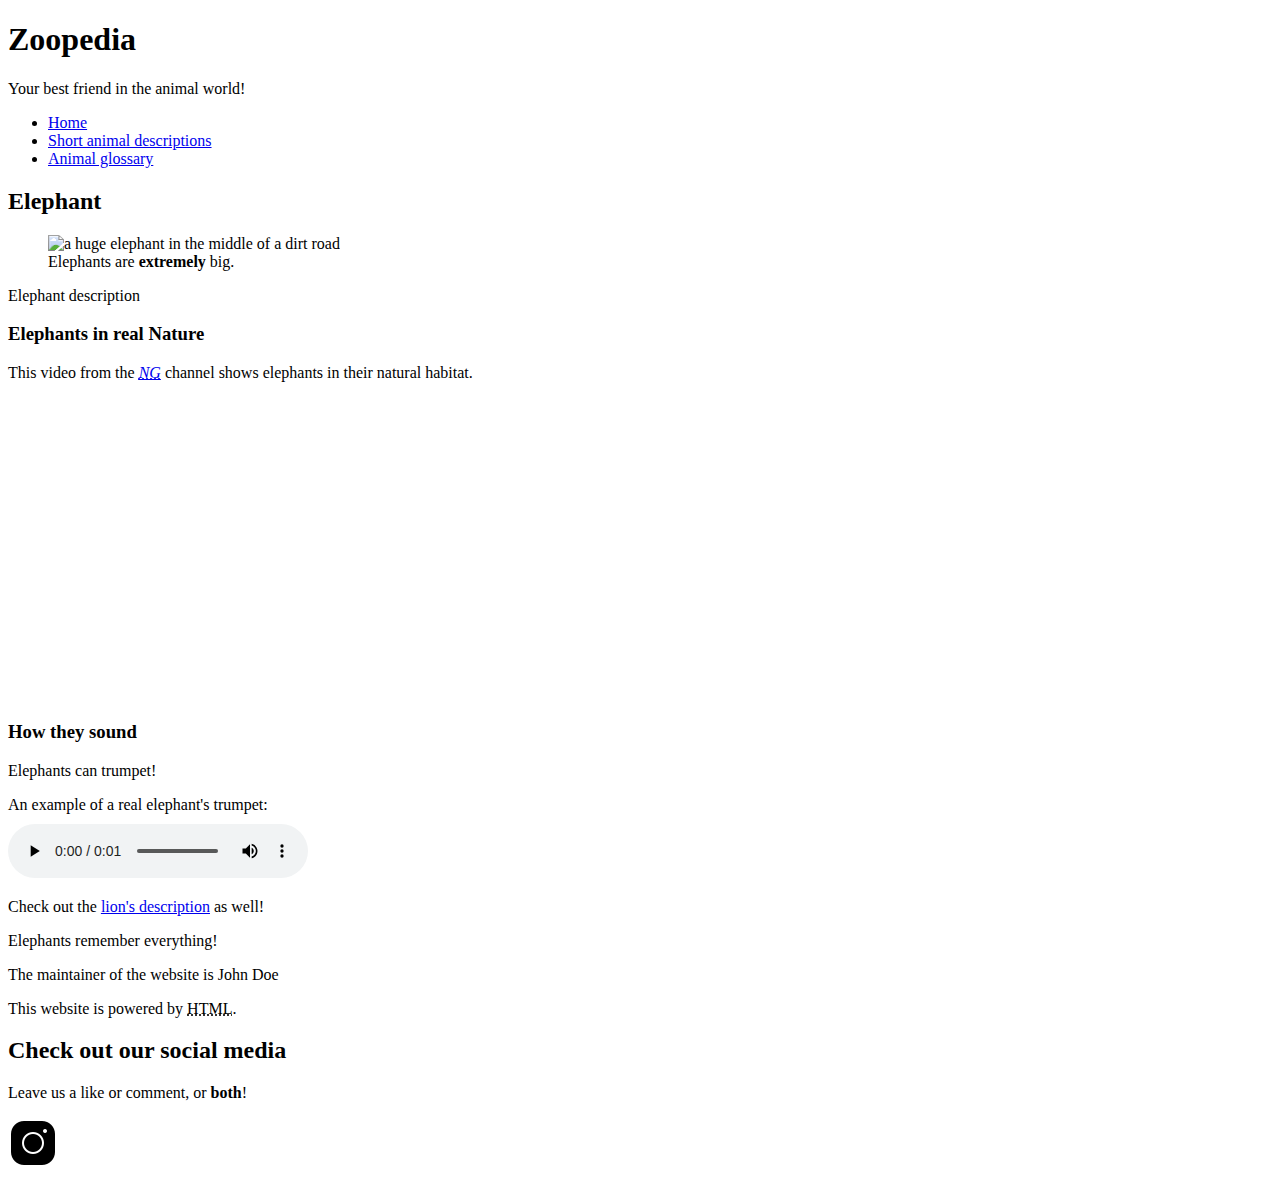
==== templates/elephant-descr.html @ a8ffa61e "feat: add cite for a video description" ====
<!DOCTYPE html>
<html lang="en">
    <head>
        <meta charset="utf-8">
        <meta name="viewport" content="width=device-width, initial-scale=1.0">
        <link rel="icon" href="../images/fox-icon-16x16.png">
        <meta name="author" content="John Doe">
        <meta
            name="description"
            content="The Zoopedia is
            a place where you can find all information
            about animals you like">
        <title>Zoopedia</title>
    </head>
    <body>
        <header>
            <h1>Zoopedia</h1>
            <p>Your best friend in the animal world!</p>
            <nav>
                <ul>
                    <li><a href="index.html">Home</a></li>
                    <li><a href="short-descriptions.html">Short animal descriptions</a></li>
                    <li><a href="glossary.html">Animal glossary</a></li>
                </ul>
            </nav>
        </header>
        <main>
            <section>
                <h2>Elephant</h2>
                <figure>
                    <img src="../images/elephant.jpg" alt="a huge elephant in the middle of a dirt road" width="350" height="500">
                    <figcaption>Elephants are <strong>extremely</strong> big.</figcaption>
                </figure>
                <p>Elephant description</p>
                <section>
                    <h3>Elephants in real Nature</h3>
                    <p>This video from the <a href="https://www.youtube.com/@NatGeoWild"><cite><abbr title="National Geographic">NG</abbr></cite></a> channel shows elephants in their natural habitat.</p>
                    <iframe width="500" height="300" src="https://www.youtube.com/embed/Aw6GkiCvcWs?si=UoOl8Q3gf7lEQiUm" title="YouTube video player" frameborder="0" allow="accelerometer; clipboard-write; encrypted-media; gyroscope; picture-in-picture; web-share" referrerpolicy="strict-origin-when-cross-origin" allowfullscreen></iframe>
                </section>
                <section>
                    <h3>How they sound</h3>
                    <p>Elephants can trumpet!</p>
                    <figure style="margin-left: 0;">
                        <figcaption style="margin: 0px 0px 10px;">An example of a real elephant's trumpet:</figcaption>
                        <audio controls>
                            <source src="../media/audios/elephant-trumpets-growls-6047.mp3" type="audio/mp3">
                            <p>
                                Your browser doesn't support this audio element. Download the
                                <a
                                    href="../media/audios/elephant-trumpets-growls-6047.mp3"
                                    download="elephant-trumpets-sound.mp3">
                                    audio file</a> directly instead (mp3, 40kb).
                            </p>
                        </audio>
                    </figure>
                </section>
            </section>
            <section>
                <p>
                    Check out the <a href="../templates/lion-descr.html">lion's description</a> as well!
                </p>
            </section>
            <aside>
                <p>Elephants remember everything!</p>
            </aside>
        </main>
        <footer>
            <p>The maintainer of the website is John Doe</p>
            <p>This website is powered by <abbr title="HyperText Markup Language">HTML</abbr>.</p>
            <article>
                <h2>Check out our social media</h2>
                <p>Leave us a like or comment, or <strong>both</strong>!</p>
                <a href="#"><img src="../images/instagram-icon-50x50.png" alt="Instagram icon" width="50" height="50"></a>
            </article>
        </footer>
    </body>
</html>
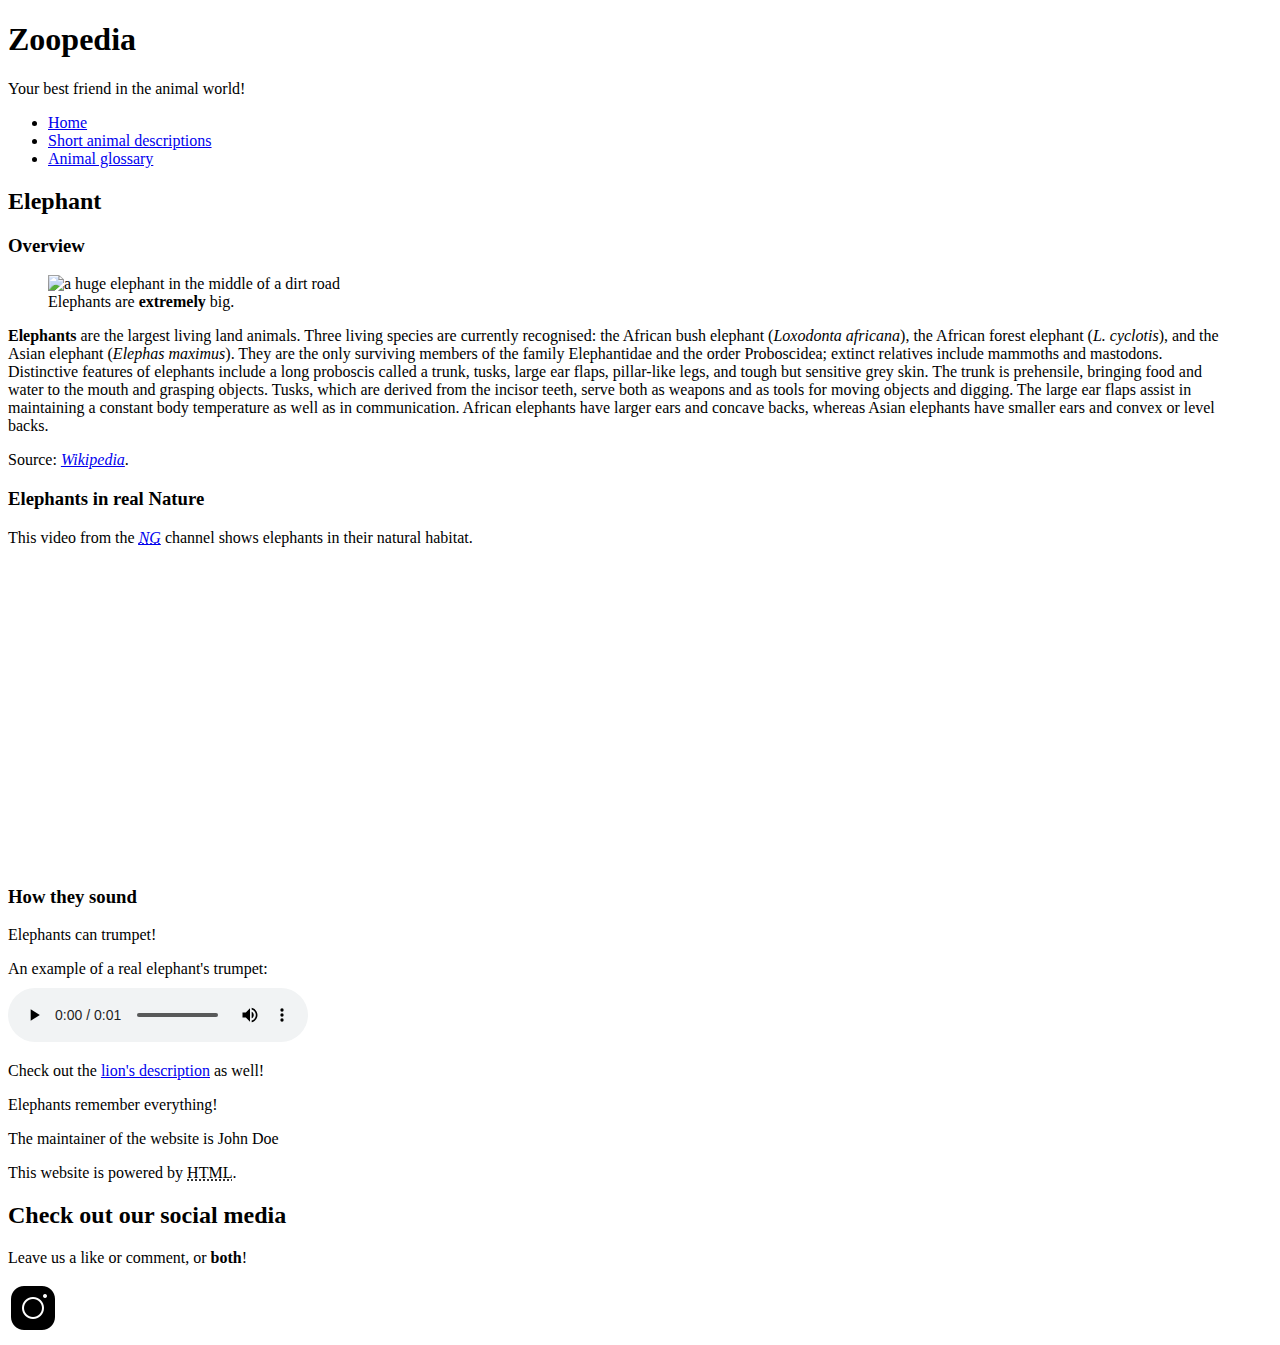
==== commit 34cec6df: "feat: add new overview section" ====
--- a/templates/elephant-descr.html
+++ b/templates/elephant-descr.html
@@ -27,11 +27,18 @@
         <main>
             <section>
                 <h2>Elephant</h2>
-                <figure>
-                    <img src="../images/elephant.jpg" alt="a huge elephant in the middle of a dirt road" width="350" height="500">
-                    <figcaption>Elephants are <strong>extremely</strong> big.</figcaption>
-                </figure>
-                <p>Elephant description</p>
+                <section>
+                    <h3>Overview</h3>
+                    <figure>
+                        <img src="../images/elephant.jpg" alt="a huge elephant in the middle of a dirt road" width="350" height="500">
+                        <figcaption>Elephants are <strong>extremely</strong> big.</figcaption>
+                    </figure>
+                    <blockquote style="margin-left: 0;">
+                        <b>Elephants</b> are the largest living land animals. Three living species are currently recognised: the African bush elephant
+                        (<i>Loxodonta africana</i>), the African forest elephant (<i>L. cyclotis</i>), and the Asian elephant (<i>Elephas maximus</i>). They are the only surviving members of the family Elephantidae and the order Proboscidea; extinct relatives include mammoths and mastodons. Distinctive features of elephants include a long proboscis called a trunk, tusks, large ear flaps, pillar-like legs, and tough but sensitive grey skin. The trunk is prehensile, bringing food and water to the mouth and grasping objects. Tusks, which are derived from the incisor teeth, serve both as weapons and as tools for moving objects and digging. The large ear flaps assist in maintaining a constant body temperature as well as in communication. African elephants have larger ears and concave backs, whereas Asian elephants have smaller ears and convex or level backs.
+                        <p>Source: <a href="https://en.wikipedia.org/wiki/Elephant"><cite>Wikipedia</cite></a>.</p>
+                    </blockquote>
+                </section>
                 <section>
                     <h3>Elephants in real Nature</h3>
                     <p>This video from the <a href="https://www.youtube.com/@NatGeoWild"><cite><abbr title="National Geographic">NG</abbr></cite></a> channel shows elephants in their natural habitat.</p>
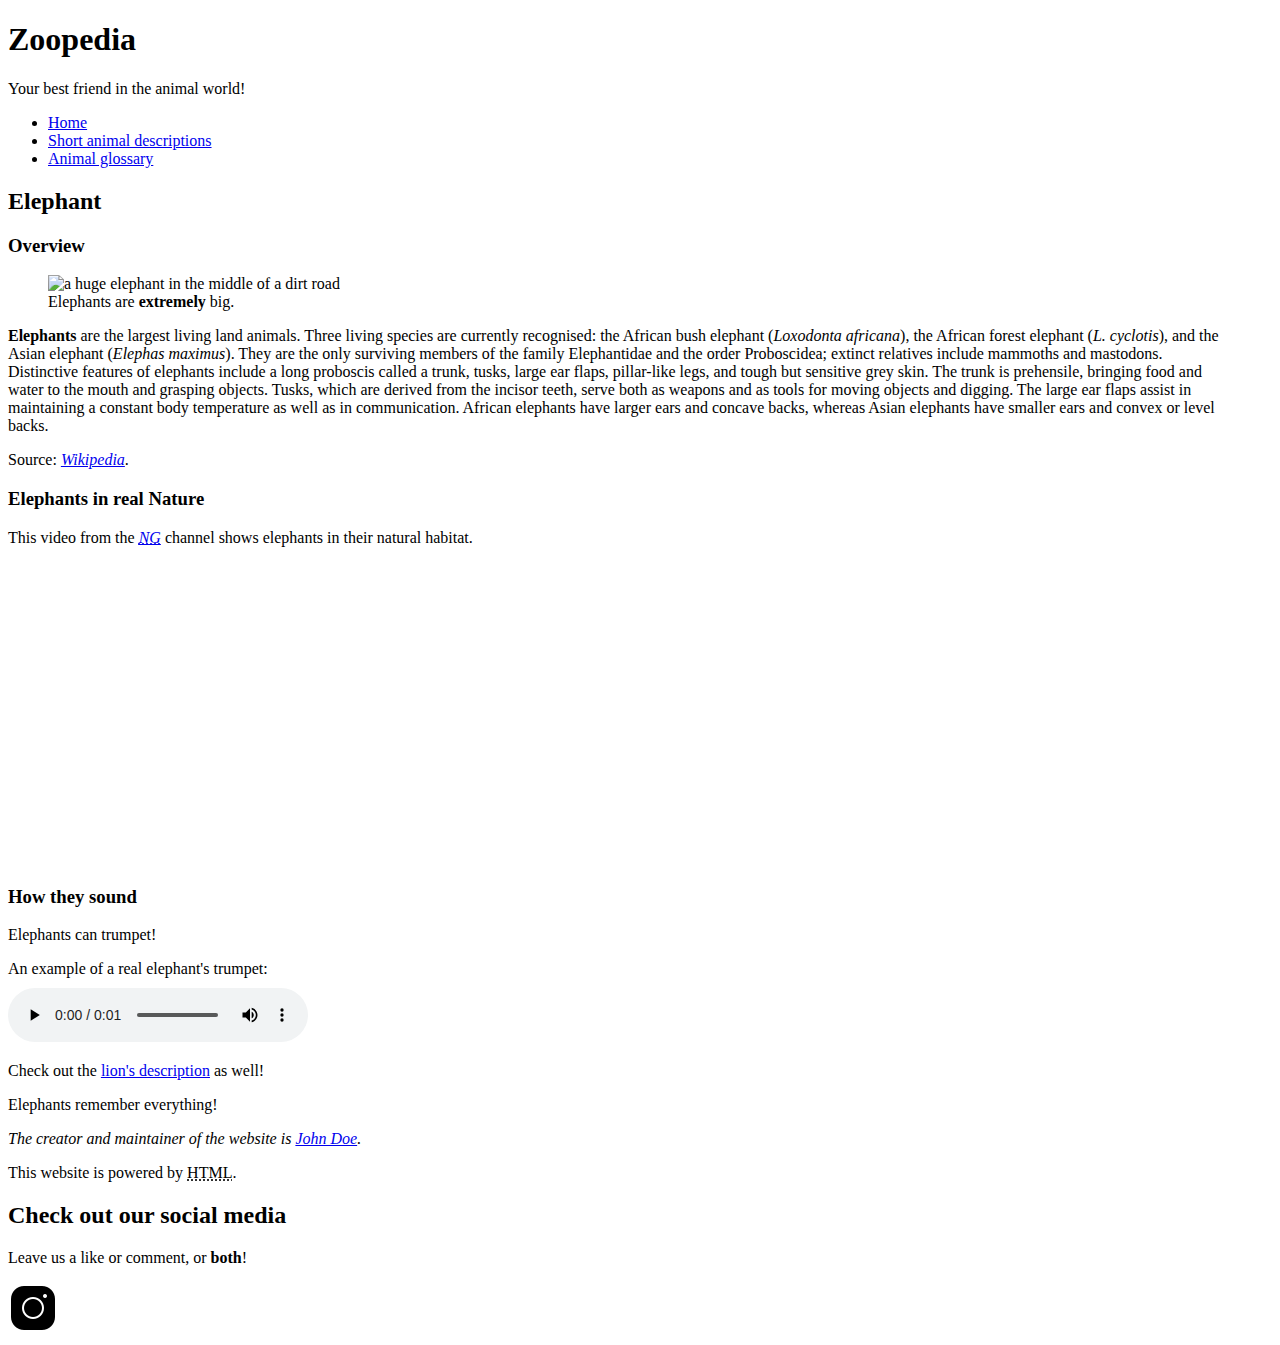
==== commit a157dc1c: "feat: add address for the site creator && maintainer" ====
--- a/templates/elephant-descr.html
+++ b/templates/elephant-descr.html
@@ -72,7 +72,9 @@
             </aside>
         </main>
         <footer>
-            <p>The maintainer of the website is John Doe</p>
+            <address>
+                <p>The creator and maintainer of the website is <a href="#">John Doe</a>.</p>
+            </address>
             <p>This website is powered by <abbr title="HyperText Markup Language">HTML</abbr>.</p>
             <article>
                 <h2>Check out our social media</h2>
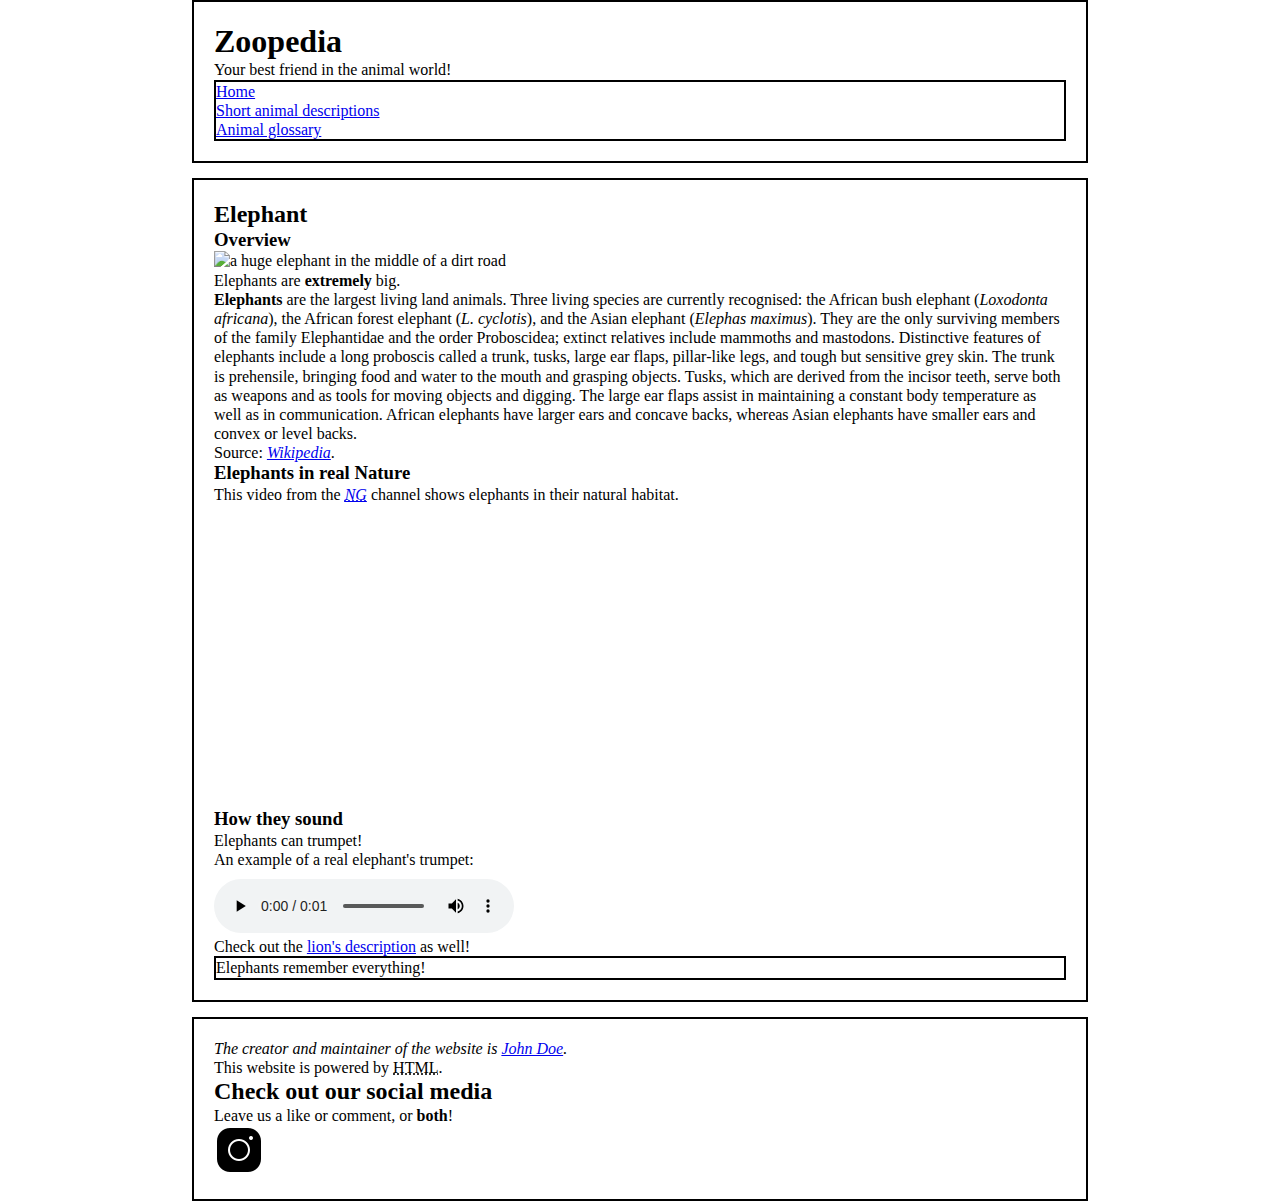
==== commit 21b31c0f: "feat: style files revision" ====
--- a/templates/elephant-descr.html
+++ b/templates/elephant-descr.html
@@ -3,7 +3,6 @@
     <head>
         <meta charset="utf-8">
         <meta name="viewport" content="width=device-width, initial-scale=1.0">
-        <link rel="icon" href="../images/fox-icon-16x16.png">
         <meta name="author" content="John Doe">
         <meta
             name="description"
@@ -11,6 +10,13 @@
             a place where you can find all information
             about animals you like">
         <title>Zoopedia</title>
+        <link rel="icon" href="../images/fox-icon-16x16.png">
+        <link rel="stylesheet" href="../styles/animal-styles.css">
+        <style>
+            .main-img {
+                max-width: 30%;
+            }
+        </style>
     </head>
     <body>
         <header>
--- a/styles/animal-styles.css
+++ b/styles/animal-styles.css
@@ -0,0 +1,33 @@
+@import url(base.css);
+
+/* diff */
+main {
+    margin: 15px 0;
+}
+
+body {
+    display: flex;
+    flex-direction: column;
+    justify-content: space-between;
+    flex-wrap: wrap;
+    align-content: center;
+}
+iframe {
+    width: 50%;
+    max-width: 800px;
+    aspect-ratio: 2 / 1;
+}
+
+audio {
+    max-width: 40%;
+}
+
+.main-img {
+    max-width: 50%;
+}
+
+.main-content {
+    display: flex;
+    min-height: 550px;
+}
+/* diff */
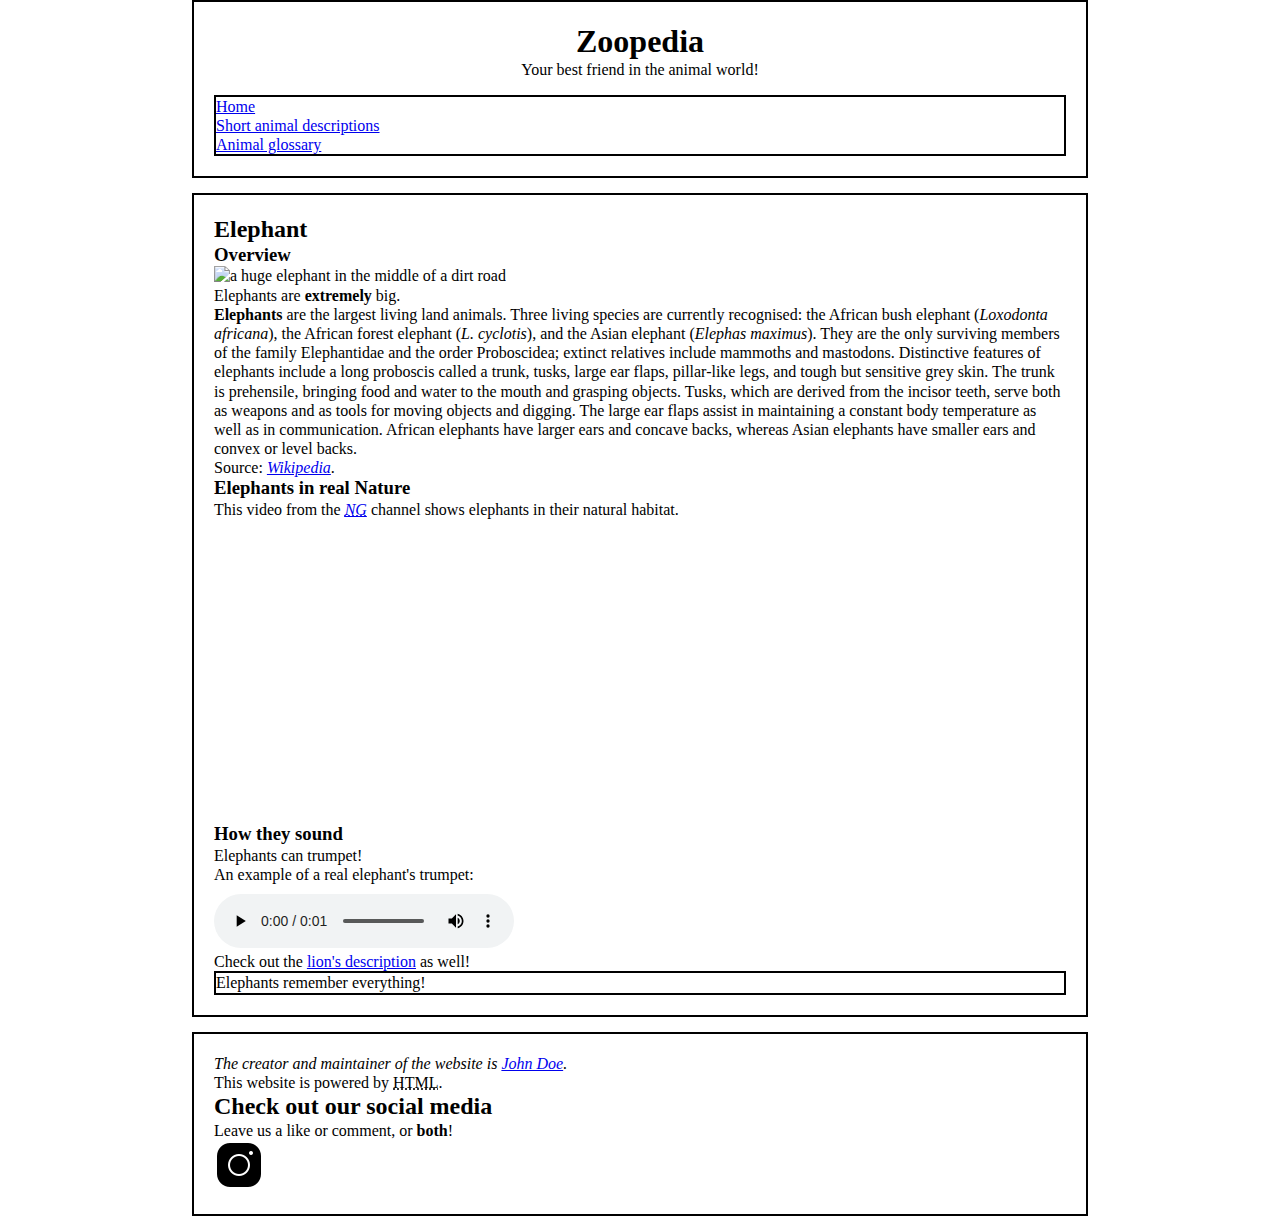
==== commit 174a6c40: "feat: add header content wrapper" ====
--- a/templates/elephant-descr.html
+++ b/templates/elephant-descr.html
@@ -20,8 +20,10 @@
     </head>
     <body>
         <header>
-            <h1>Zoopedia</h1>
-            <p>Your best friend in the animal world!</p>
+            <div class="h1-p">
+                <h1>Zoopedia</h1>
+                <p>Your best friend in the animal world!</p>
+            </div>
             <nav>
                 <ul>
                     <li><a href="index.html">Home</a></li>
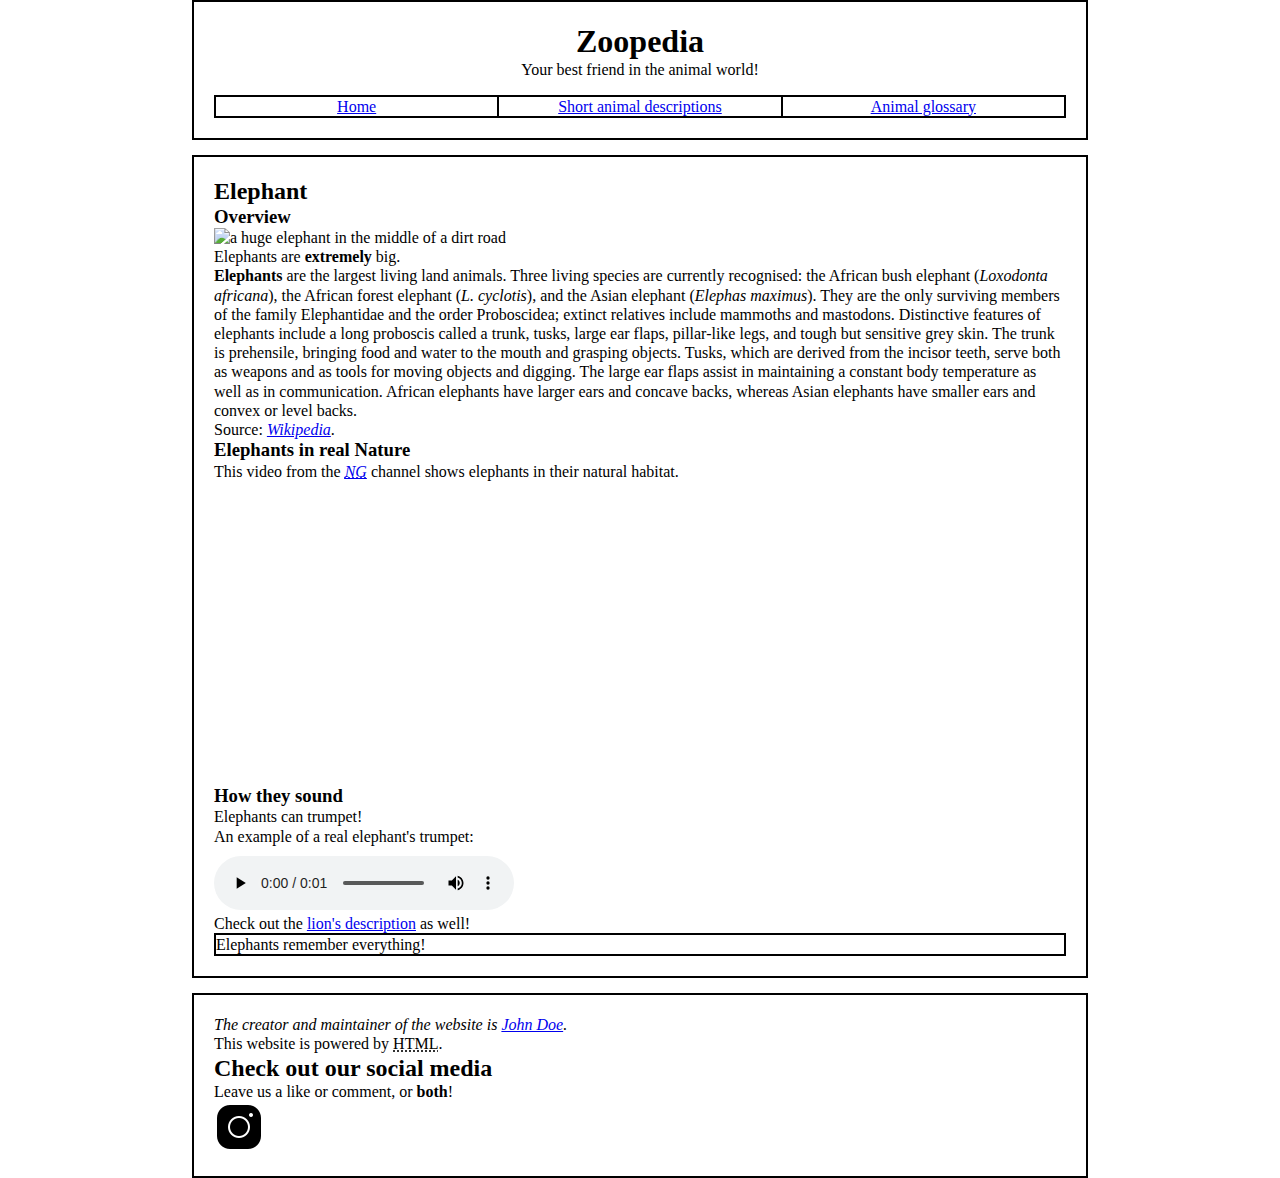
==== commit fac5ddc7: "feat: add main nav bar class" ====
--- a/templates/elephant-descr.html
+++ b/templates/elephant-descr.html
@@ -25,10 +25,10 @@
                 <p>Your best friend in the animal world!</p>
             </div>
             <nav>
-                <ul>
-                    <li><a href="index.html">Home</a></li>
+                <ul class="main-nav-bar">
+                    <li class="left"><a href="index.html">Home</a></li>
                     <li><a href="short-descriptions.html">Short animal descriptions</a></li>
-                    <li><a href="glossary.html">Animal glossary</a></li>
+                    <li class="right"><a href="glossary.html">Animal glossary</a></li>
                 </ul>
             </nav>
         </header>
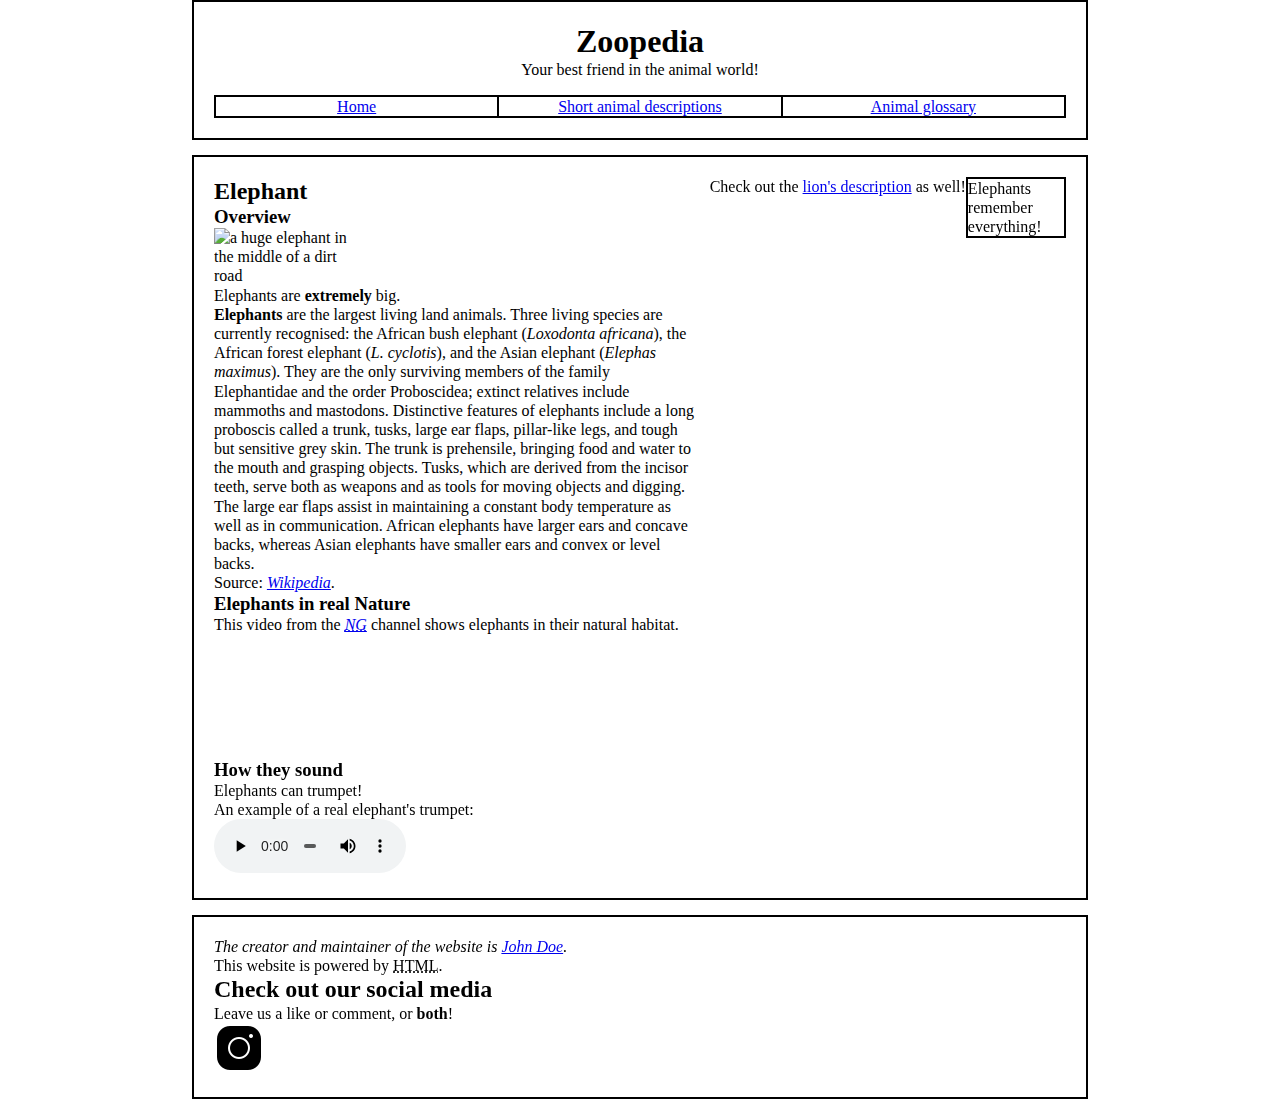
==== commit 99f01d4e: "feat: add content section class" ====
--- a/templates/elephant-descr.html
+++ b/templates/elephant-descr.html
@@ -33,41 +33,43 @@
             </nav>
         </header>
         <main>
-            <section>
-                <h2>Elephant</h2>
-                <section>
-                    <h3>Overview</h3>
-                    <figure>
-                        <img src="../images/elephant.jpg" alt="a huge elephant in the middle of a dirt road" width="350" height="500">
-                        <figcaption>Elephants are <strong>extremely</strong> big.</figcaption>
-                    </figure>
-                    <blockquote style="margin-left: 0;">
-                        <b>Elephants</b> are the largest living land animals. Three living species are currently recognised: the African bush elephant
-                        (<i>Loxodonta africana</i>), the African forest elephant (<i>L. cyclotis</i>), and the Asian elephant (<i>Elephas maximus</i>). They are the only surviving members of the family Elephantidae and the order Proboscidea; extinct relatives include mammoths and mastodons. Distinctive features of elephants include a long proboscis called a trunk, tusks, large ear flaps, pillar-like legs, and tough but sensitive grey skin. The trunk is prehensile, bringing food and water to the mouth and grasping objects. Tusks, which are derived from the incisor teeth, serve both as weapons and as tools for moving objects and digging. The large ear flaps assist in maintaining a constant body temperature as well as in communication. African elephants have larger ears and concave backs, whereas Asian elephants have smaller ears and convex or level backs.
-                        <p>Source: <a href="https://en.wikipedia.org/wiki/Elephant"><cite>Wikipedia</cite></a>.</p>
-                    </blockquote>
-                </section>
-                <section>
-                    <h3>Elephants in real Nature</h3>
-                    <p>This video from the <a href="https://www.youtube.com/@NatGeoWild"><cite><abbr title="National Geographic">NG</abbr></cite></a> channel shows elephants in their natural habitat.</p>
-                    <iframe width="500" height="300" src="https://www.youtube.com/embed/Aw6GkiCvcWs?si=UoOl8Q3gf7lEQiUm" title="YouTube video player" frameborder="0" allow="accelerometer; clipboard-write; encrypted-media; gyroscope; picture-in-picture; web-share" referrerpolicy="strict-origin-when-cross-origin" allowfullscreen></iframe>
-                </section>
-                <section>
-                    <h3>How they sound</h3>
-                    <p>Elephants can trumpet!</p>
-                    <figure style="margin-left: 0;">
-                        <figcaption style="margin: 0px 0px 10px;">An example of a real elephant's trumpet:</figcaption>
-                        <audio controls>
-                            <source src="../media/audios/elephant-trumpets-growls-6047.mp3" type="audio/mp3">
-                            <p>
-                                Your browser doesn't support this audio element. Download the
-                                <a
-                                    href="../media/audios/elephant-trumpets-growls-6047.mp3"
-                                    download="elephant-trumpets-sound.mp3">
-                                    audio file</a> directly instead (mp3, 40kb).
-                            </p>
-                        </audio>
-                    </figure>
+            <div class="main-content">
+                <section class="content-section">
+                    <h2>Elephant</h2>
+                    <section>
+                        <h3>Overview</h3>
+                        <figure>
+                            <img class="main-img" src="../images/elephant.jpg" alt="a huge elephant in the middle of a dirt road">
+                            <figcaption>Elephants are <strong>extremely</strong> big.</figcaption>
+                        </figure>
+                        <blockquote>
+                            <b>Elephants</b> are the largest living land animals. Three living species are currently recognised: the African bush elephant
+                            (<i>Loxodonta africana</i>), the African forest elephant (<i>L. cyclotis</i>), and the Asian elephant (<i>Elephas maximus</i>). They are the only surviving members of the family Elephantidae and the order Proboscidea; extinct relatives include mammoths and mastodons. Distinctive features of elephants include a long proboscis called a trunk, tusks, large ear flaps, pillar-like legs, and tough but sensitive grey skin. The trunk is prehensile, bringing food and water to the mouth and grasping objects. Tusks, which are derived from the incisor teeth, serve both as weapons and as tools for moving objects and digging. The large ear flaps assist in maintaining a constant body temperature as well as in communication. African elephants have larger ears and concave backs, whereas Asian elephants have smaller ears and convex or level backs.
+                            <p>Source: <a href="https://en.wikipedia.org/wiki/Elephant"><cite>Wikipedia</cite></a>.</p>
+                        </blockquote>
+                    </section>
+                    <section>
+                        <h3>Elephants in real Nature</h3>
+                        <p>This video from the <a href="https://www.youtube.com/@NatGeoWild"><cite><abbr title="National Geographic">NG</abbr></cite></a> channel shows elephants in their natural habitat.</p>
+                        <iframe src="https://www.youtube.com/embed/Aw6GkiCvcWs?si=UoOl8Q3gf7lEQiUm" title="YouTube video player" frameborder="0" allow="accelerometer; clipboard-write; encrypted-media; gyroscope; picture-in-picture; web-share" referrerpolicy="strict-origin-when-cross-origin" allowfullscreen></iframe>
+                    </section>
+                    <section>
+                        <h3>How they sound</h3>
+                        <p>Elephants can trumpet!</p>
+                        <figure>
+                            <figcaption>An example of a real elephant's trumpet:</figcaption>
+                            <audio controls>
+                                <source src="../media/audios/elephant-trumpets-growls-6047.mp3" type="audio/mp3">
+                                <p>
+                                    Your browser doesn't support this audio element. Download the
+                                    <a
+                                        href="../media/audios/elephant-trumpets-growls-6047.mp3"
+                                        download="elephant-trumpets-sound.mp3">
+                                        audio file</a> directly instead (mp3, 40kb).
+                                </p>
+                            </audio>
+                        </figure>
+                    </section>
                 </section>
             </section>
             <section>
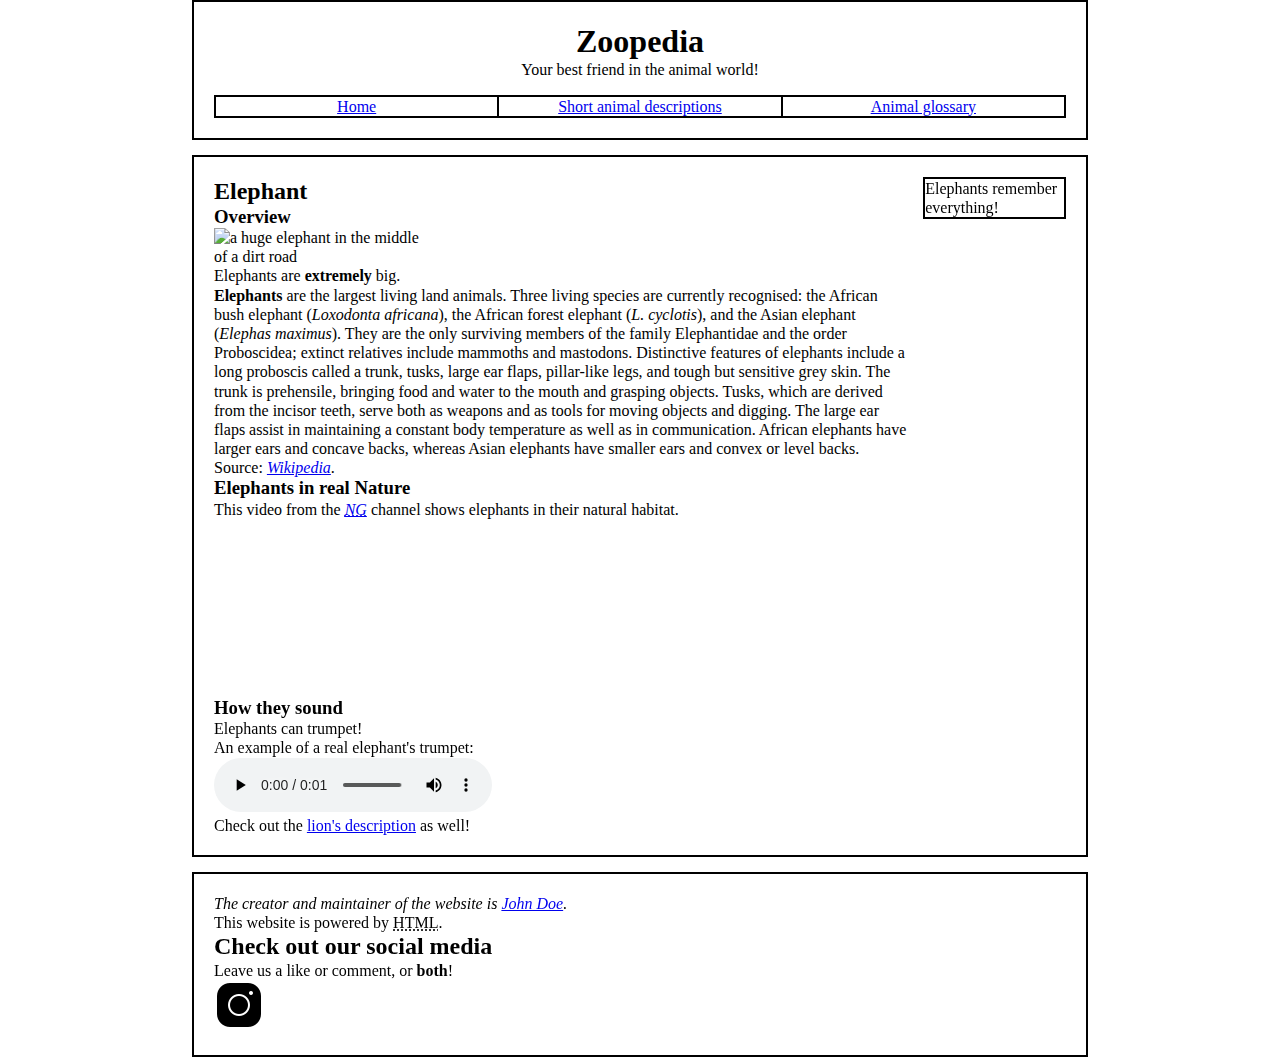
==== commit 3e20e25e: "feat: move aside from the content section" ====
--- a/templates/elephant-descr.html
+++ b/templates/elephant-descr.html
@@ -71,15 +71,15 @@
                         </figure>
                     </section>
                 </section>
-            </section>
+                <aside>
+                    <p>Elephants remember everything!</p>
+                </aside>
+            </div>
             <section>
                 <p>
                     Check out the <a href="../templates/lion-descr.html">lion's description</a> as well!
                 </p>
             </section>
-            <aside>
-                <p>Elephants remember everything!</p>
-            </aside>
         </main>
         <footer>
             <address>
